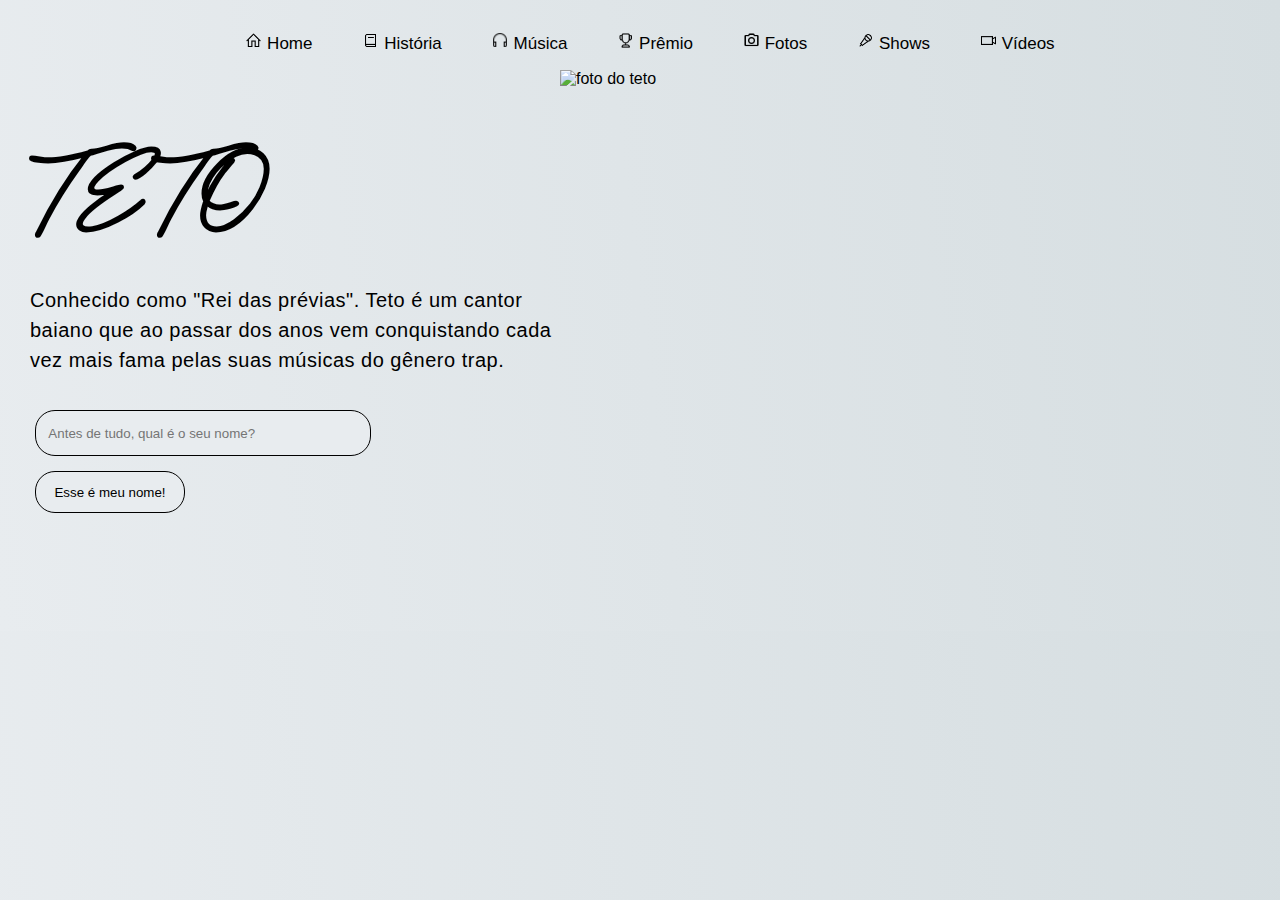
==== index.html @ b3466112 "Adionamento da home" ====
<!DOCTYPE html>
<html lang="pt-br">
<head>
    <meta charset="UTF-8">
    <meta http-equiv="X-UA-Compatible" content="IE=edge">
    <meta name="viewport" content="width=device-width, initial-scale=1.0">
    <link rel="stylesheet" href="/src/resources/css/style.css">
    <title>Projeto teto</title>
</head>
<body>
    <header>

        <ul>
            <a 
            href="/index.html">
                <li> 
                    <img 
                    src="/src/resources/icons/music/icons/icons8-casa-32.png" 
                    alt="Ícone do livro" 
                    class="icones">  

                    Home
                </li>
            </a> 

            <a 
            href="#">
                <li> 
                    <img 
                    src="/src/resources/icons/home/header/icons8-livro-32.png" 
                    alt="Ícone do livro" 
                    class="icones">  

                    História
                </li>
            </a> <!--<a target="_blank" href="https://icons8.com/icon/22940/livro">Livro</a> icon by <a target="_blank" href="https://icons8.com">Icons8</a>-->

            <a 
            href="/src/pages/music.html" 
            onclick="music()">
                <li> 
                    <img 
                    src="/src/resources/icons/home/header/icons8-fones-de-ouvido-16.png" 
                    alt="Ícone de fone" 
                    class="icones">  
                    
                    Música
                </li>
            </a> 
            <!--<a target="_blank" href="https://icons8.com/icon/43759/fones-de-ouvido">Fones de ouvido</a> icon by <a target="_blank" href="https://icons8.com">Icons8</a>-->

            <a 
            href="#">
                <li> 
                    <img 
                    src="/src/resources/icons/home/header/icons8-troféu-48.png" 
                    alt="Ícone de troféu" 
                    class="icones">  
                    
                    Prêmio
                </li>
            </a> 
            <!--<a target="_blank" href="https://icons8.com/icon/6YtrB5VnlPqY/trof%C3%A9u">Troféu</a> icon by <a target="_blank" href="https://icons8.com">Icons8</a>-->

            <a 
            href="#">
                <li> 
                    <img 
                    src="/src/resources/icons/home/header/icons8-câmera-24.png" 
                    alt="Ícone de fotos" 
                    class="icones">  
                    
                    Fotos
                </li>
            </a> 
            <!--<a target="_blank" href="https://icons8.com/icon/85001/c%C3%A2mera">Câmera</a> icon by <a target="_blank" href="https://icons8.com">Icons8</a>-->

            <a 
            href="#">
                <li> 
                    <img 
                    src="/src/resources/icons/home/header/icons8-microfone-2-32.png" 
                    alt="Ícone de microfone" 
                    class="icones">  
                    
                    Shows
                </li>
            </a> 
            <!--<a target="_blank" href="https://icons8.com/icon/17774/microfone-2">Microfone 2</a> icon by <a target="_blank" href="https://icons8.com">Icons8</a>-->

            <a 
            href="#">
                <li>  
                    <img 
                    src="/src/resources/icons/home/header/icons8-chamada-de-vídeo-32.png" 
                    alt="Ícone de camera gravadora" 
                    class="icones">

                    Vídeos
                </li>
            </a> 
            <!--<a target="_blank" href="https://icons8.com/icon/14210/chamada-de-v%C3%ADdeo">Chamada de vídeo</a> icon by <a target="_blank" href="https://icons8.com">Icons8</a>-->

        </ul>
    </header>

    <main>

        <ansaide>
            <h1>TETO</h1>

            <p>Conhecido como "Rei das prévias". Teto é um cantor baiano que ao passar dos
             anos vem conquistando cada vez mais fama pelas suas músicas do gênero trap.</p>
                
            <form>

                <input 
                type="text" 
                placeholder="   Antes de tudo, qual é o seu nome?" 
                name="nome" 
                id="name">

                <input 
                type="button" 
                value="Esse é meu nome!" 
                name="confirma-nome" 
                id="confirma" 
                onclick="ola(nome)">

            </form>
        </ansaide>

        <img 
        src="/src/resources/images/home/img/zyro-image.png" 
        alt="foto do teto">

    </main>

<script 
    src="/src/resources/js/script.js">
</script>

</body>
</html>
---- src/resources/css/style.css ----
@font-face {
    font-family:'cursiva';
    src: url('/src/resources/fonts/home/Sunday\ Gallery.otf') format('opentype');
}


  @import url('https://fonts.googleapis.com/css2?family=Montserrat:ital,wght@0,300;0,400;1,900&display=swap');

body {
    background: rgb(232,236,239);
    background: linear-gradient(83deg, rgba(232,236,239,1) 0%, rgba(214,222,225,1) 100%);
    padding-top: 15px;
    padding-left: 30px;
    margin-left: 35px;
    margin: 0 auto;
    color: black;
    font-family: 'Montserrat', sans-serif;

}

header ul {
    display: flex;
    flex-direction: row;
    align-items: center;
    justify-content: center;
    list-style: none;

}

li {
    padding-right: 50px;
    font-size: 17px;
}
li:hover {
    transform: scale(1.2);
    transition: 0.5s all;
}

a {
    text-decoration: none;
    color: black;

}


.icones {
    width: 17px;
    height: 17px;
    padding-top: 1px;
}

main {
    display: flex;
    flex-direction: row;
}

h1 {
    font-family: 'cursiva', Helvetica, sans-serif;
    font-size: 90px;
    margin-bottom: 0px;
    letter-spacing: 10px;
}
p {
    font-size: 20px;
    letter-spacing: 0.5px;
    line-height: 30px;
    width: 530px;
    padding-top: 2px;
    
}
img {
    width: 770px;
    height: 561px;

}

form {
    margin-top: 30px;
    display: flex;
    flex-direction: column;
}

input{
    margin: 5px;
}
#name {
    width: 330px;
    height: 42px;
    border-radius: 20px;
    border: 1px solid black;
    background-color: rgb(232,236,239);
}

#name:focus{
    border: 0.5px solid black;
    transform: scale(1.05);
    transition: 0.5s;
}

#confirma {
    width: 150px;
    height: 42px;
    margin-top: 10px;
    border-radius: 20px;
    border: 1px solid black;
    background-color: rgb(232,236,239);
    cursor: pointer;
}

#confirma:hover {
    background-color: black;
    color: white;
    transition: 0.5s;
    transform: scale(1.1);
}
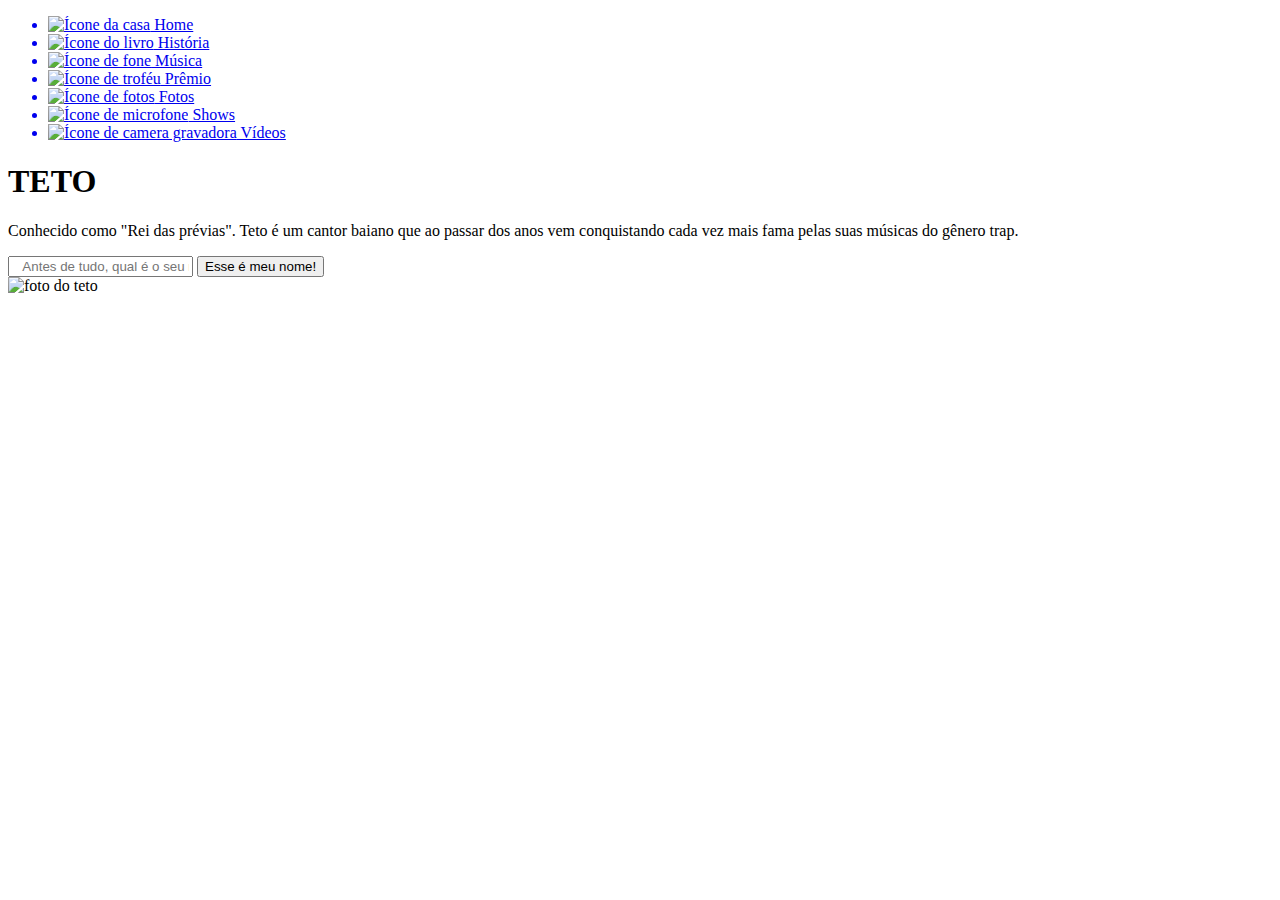
==== commit 059b53d1: "feat(index): altera local do arquivo" ====
--- a/index.html
+++ b/index.html
@@ -4,7 +4,7 @@
     <meta charset="UTF-8">
     <meta http-equiv="X-UA-Compatible" content="IE=edge">
     <meta name="viewport" content="width=device-width, initial-scale=1.0">
-    <link rel="stylesheet" href="/src/resources/css/style.css">
+    <link rel="stylesheet" href="../resources/css/style.css">
     <title>Projeto teto</title>
 </head>
 <body>
@@ -12,11 +12,11 @@
 
         <ul>
             <a 
-            href="/index.html">
+            href="../pages/index.html">
                 <li> 
                     <img 
-                    src="/src/resources/icons/music/icons/icons8-casa-32.png" 
-                    alt="Ícone do livro" 
+                    src="../resources/icons/music/icons/icons8-casa-32.png" 
+                    alt="Ícone da casa" 
                     class="icones">  
 
                     Home
@@ -24,10 +24,10 @@
             </a> 
 
             <a 
-            href="#">
+            href="../pages/bio.html">
                 <li> 
                     <img 
-                    src="/src/resources/icons/home/header/icons8-livro-32.png" 
+                    src="../resources/icons/home/header/icons8-livro-32.png" 
                     alt="Ícone do livro" 
                     class="icones">  
 
@@ -36,11 +36,10 @@
             </a> <!--<a target="_blank" href="https://icons8.com/icon/22940/livro">Livro</a> icon by <a target="_blank" href="https://icons8.com">Icons8</a>-->
 
             <a 
-            href="/src/pages/music.html" 
-            onclick="music()">
+            href="../pages/music.html">
                 <li> 
                     <img 
-                    src="/src/resources/icons/home/header/icons8-fones-de-ouvido-16.png" 
+                    src="../resources/icons/home/header/icons8-fones-de-ouvido-16.png" 
                     alt="Ícone de fone" 
                     class="icones">  
                     
@@ -50,10 +49,10 @@
             <!--<a target="_blank" href="https://icons8.com/icon/43759/fones-de-ouvido">Fones de ouvido</a> icon by <a target="_blank" href="https://icons8.com">Icons8</a>-->
 
             <a 
-            href="#">
+            href="../pages/premiacoes.html">
                 <li> 
                     <img 
-                    src="/src/resources/icons/home/header/icons8-troféu-48.png" 
+                    src="../resources/icons/home/header/icons8-troféu-48.png" 
                     alt="Ícone de troféu" 
                     class="icones">  
                     
@@ -63,10 +62,10 @@
             <!--<a target="_blank" href="https://icons8.com/icon/6YtrB5VnlPqY/trof%C3%A9u">Troféu</a> icon by <a target="_blank" href="https://icons8.com">Icons8</a>-->
 
             <a 
-            href="#">
+            href="../pages/fotos.html">
                 <li> 
                     <img 
-                    src="/src/resources/icons/home/header/icons8-câmera-24.png" 
+                    src="../resources/icons/home/header/icons8-câmera-24.png" 
                     alt="Ícone de fotos" 
                     class="icones">  
                     
@@ -76,10 +75,10 @@
             <!--<a target="_blank" href="https://icons8.com/icon/85001/c%C3%A2mera">Câmera</a> icon by <a target="_blank" href="https://icons8.com">Icons8</a>-->
 
             <a 
-            href="#">
+            href="../pages/show.html">
                 <li> 
                     <img 
-                    src="/src/resources/icons/home/header/icons8-microfone-2-32.png" 
+                    src="../resources/icons/home/header/icons8-microfone-2-32.png" 
                     alt="Ícone de microfone" 
                     class="icones">  
                     
@@ -89,10 +88,10 @@
             <!--<a target="_blank" href="https://icons8.com/icon/17774/microfone-2">Microfone 2</a> icon by <a target="_blank" href="https://icons8.com">Icons8</a>-->
 
             <a 
-            href="#">
+            href="../pages/videos.html">
                 <li>  
                     <img 
-                    src="/src/resources/icons/home/header/icons8-chamada-de-vídeo-32.png" 
+                    src="../resources/icons/home/header/icons8-chamada-de-vídeo-32.png" 
                     alt="Ícone de camera gravadora" 
                     class="icones">
 
@@ -131,13 +130,13 @@
         </ansaide>
 
         <img 
-        src="/src/resources/images/home/img/zyro-image.png" 
+        src="../resources/images/home/img/zyro-image.png" 
         alt="foto do teto">
 
     </main>
 
 <script 
-    src="/src/resources/js/script.js">
+    src="../resources/js/script.js">
 </script>
 
 </body>
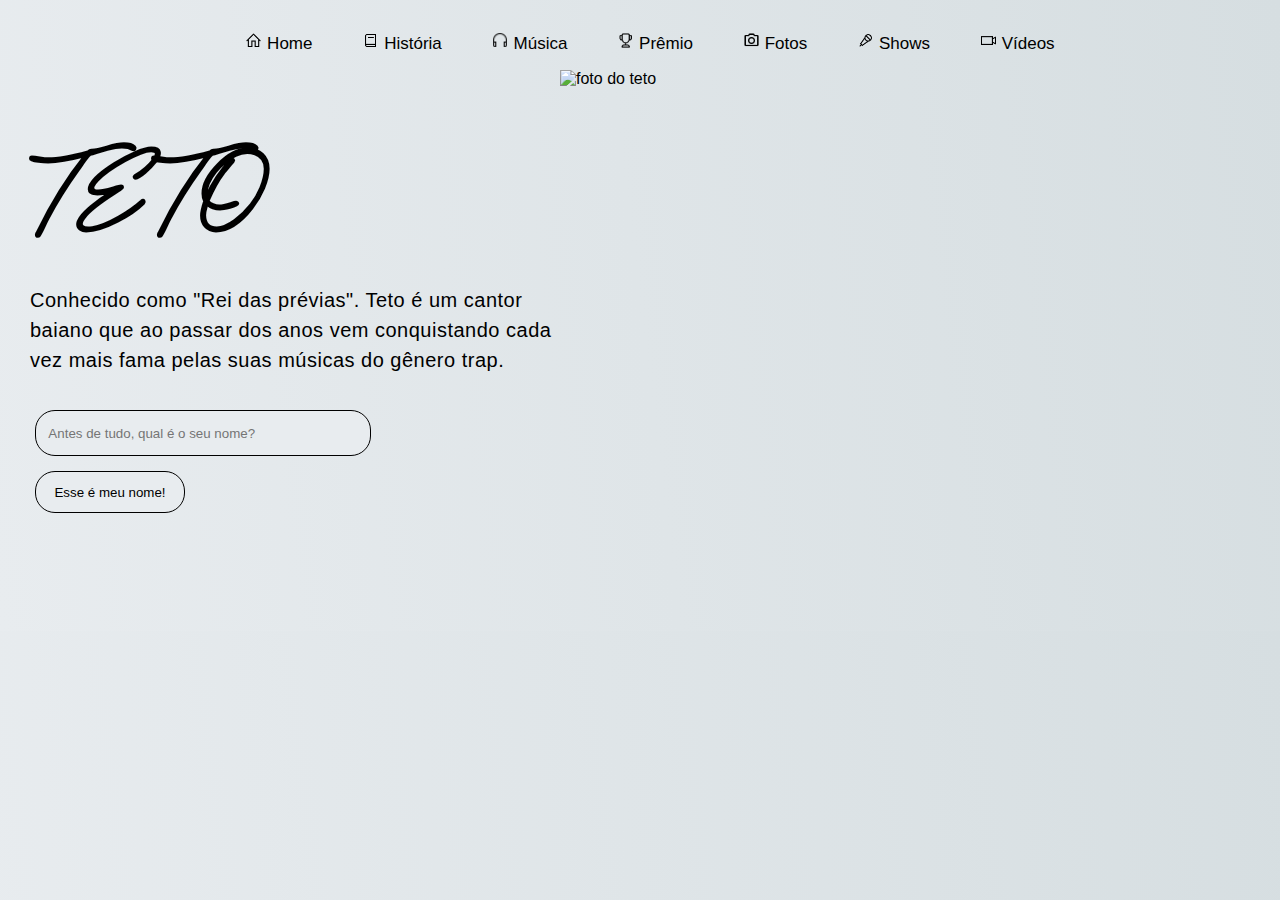
==== commit 82ec126f: "feat(index): altera caminhos dos arquivos e paginas" ====
--- a/index.html
+++ b/index.html
@@ -4,7 +4,7 @@
     <meta charset="UTF-8">
     <meta http-equiv="X-UA-Compatible" content="IE=edge">
     <meta name="viewport" content="width=device-width, initial-scale=1.0">
-    <link rel="stylesheet" href="../resources/css/style.css">
+    <link rel="stylesheet" href="./src/resources/css/style.css">
     <title>Projeto teto</title>
 </head>
 <body>
@@ -12,10 +12,10 @@
 
         <ul>
             <a 
-            href="../pages/index.html">
+            href="index.html">
                 <li> 
                     <img 
-                    src="../resources/icons/music/icons/icons8-casa-32.png" 
+                    src="./src/resources/icons/music/icons/icons8-casa-32.png" 
                     alt="Ícone da casa" 
                     class="icones">  
 
@@ -24,10 +24,10 @@
             </a> 
 
             <a 
-            href="../pages/bio.html">
+            href="./src/pages/bio.html">
                 <li> 
                     <img 
-                    src="../resources/icons/home/header/icons8-livro-32.png" 
+                    src="./src/resources/icons/home/header/icons8-livro-32.png" 
                     alt="Ícone do livro" 
                     class="icones">  
 
@@ -36,10 +36,10 @@
             </a> <!--<a target="_blank" href="https://icons8.com/icon/22940/livro">Livro</a> icon by <a target="_blank" href="https://icons8.com">Icons8</a>-->
 
             <a 
-            href="../pages/music.html">
+            href="./src/pages/music.html">
                 <li> 
                     <img 
-                    src="../resources/icons/home/header/icons8-fones-de-ouvido-16.png" 
+                    src="./src/resources/icons/home/header/icons8-fones-de-ouvido-16.png" 
                     alt="Ícone de fone" 
                     class="icones">  
                     
@@ -49,10 +49,10 @@
             <!--<a target="_blank" href="https://icons8.com/icon/43759/fones-de-ouvido">Fones de ouvido</a> icon by <a target="_blank" href="https://icons8.com">Icons8</a>-->
 
             <a 
-            href="../pages/premiacoes.html">
+            href="./src/pages/premiacoes.html">
                 <li> 
                     <img 
-                    src="../resources/icons/home/header/icons8-troféu-48.png" 
+                    src="./src/resources/icons/home/header/icons8-troféu-48.png" 
                     alt="Ícone de troféu" 
                     class="icones">  
                     
@@ -62,10 +62,10 @@
             <!--<a target="_blank" href="https://icons8.com/icon/6YtrB5VnlPqY/trof%C3%A9u">Troféu</a> icon by <a target="_blank" href="https://icons8.com">Icons8</a>-->
 
             <a 
-            href="../pages/fotos.html">
+            href="./src/pages/fotos.html">
                 <li> 
                     <img 
-                    src="../resources/icons/home/header/icons8-câmera-24.png" 
+                    src="./src/resources/icons/home/header/icons8-câmera-24.png" 
                     alt="Ícone de fotos" 
                     class="icones">  
                     
@@ -75,10 +75,10 @@
             <!--<a target="_blank" href="https://icons8.com/icon/85001/c%C3%A2mera">Câmera</a> icon by <a target="_blank" href="https://icons8.com">Icons8</a>-->
 
             <a 
-            href="../pages/show.html">
+            href="./src/pages/show.html">
                 <li> 
                     <img 
-                    src="../resources/icons/home/header/icons8-microfone-2-32.png" 
+                    src="./src/resources/icons/home/header/icons8-microfone-2-32.png" 
                     alt="Ícone de microfone" 
                     class="icones">  
                     
@@ -88,10 +88,10 @@
             <!--<a target="_blank" href="https://icons8.com/icon/17774/microfone-2">Microfone 2</a> icon by <a target="_blank" href="https://icons8.com">Icons8</a>-->
 
             <a 
-            href="../pages/videos.html">
+            href="./src/pages/videos.html">
                 <li>  
                     <img 
-                    src="../resources/icons/home/header/icons8-chamada-de-vídeo-32.png" 
+                    src="./src/resources/icons/home/header/icons8-chamada-de-vídeo-32.png" 
                     alt="Ícone de camera gravadora" 
                     class="icones">
 
@@ -130,13 +130,13 @@
         </ansaide>
 
         <img 
-        src="../resources/images/home/img/zyro-image.png" 
+        src="./src/resources/images/home/img/zyro-image.png" 
         alt="foto do teto">
 
     </main>
 
 <script 
-    src="../resources/js/script.js">
+    src="./src/resources/js/script.js">
 </script>
 
 </body>
--- a/src/resources/css/style.css
+++ b/src/resources/css/style.css
@@ -0,0 +1,115 @@
+@font-face {
+    font-family:'cursiva';
+    src: url('../fonts/home/Sunday\ Gallery.otf') format('opentype');
+}
+
+
+  @import url('https://fonts.googleapis.com/css2?family=Montserrat:ital,wght@0,300;0,400;1,900&display=swap');
+
+body {
+    background: rgb(232,236,239);
+    background: linear-gradient(83deg, rgba(232,236,239,1) 0%, rgba(214,222,225,1) 100%);
+    padding-top: 15px;
+    padding-left: 30px;
+    margin-left: 35px;
+    margin: 0 auto;
+    color: black;
+    font-family: 'Montserrat', sans-serif;
+
+}
+
+header ul {
+    display: flex;
+    flex-direction: row;
+    align-items: center;
+    justify-content: center;
+    list-style: none;
+
+}
+
+li {
+    padding-right: 50px;
+    font-size: 17px;
+}
+li:hover {
+    transform: scale(1.2);
+    transition: 0.5s all;
+}
+
+a {
+    text-decoration: none;
+    color: black;
+
+}
+
+
+.icones {
+    width: 17px;
+    height: 17px;
+    padding-top: 1px;
+}
+
+main {
+    display: flex;
+    flex-direction: row;
+}
+
+h1 {
+    font-family: 'cursiva', Helvetica, sans-serif;
+    font-size: 90px;
+    margin-bottom: 0px;
+    letter-spacing: 10px;
+}
+p {
+    font-size: 20px;
+    letter-spacing: 0.5px;
+    line-height: 30px;
+    width: 530px;
+    padding-top: 2px;
+    
+}
+img {
+    width: 770px;
+    height: 561px;
+
+}
+
+form {
+    margin-top: 30px;
+    display: flex;
+    flex-direction: column;
+}
+
+input{
+    margin: 5px;
+}
+#name {
+    width: 330px;
+    height: 42px;
+    border-radius: 20px;
+    border: 1px solid black;
+    background-color: rgb(232,236,239);
+}
+
+#name:focus{
+    border: 0.5px solid black;
+    transform: scale(1.05);
+    transition: 0.5s;
+}
+
+#confirma {
+    width: 150px;
+    height: 42px;
+    margin-top: 10px;
+    border-radius: 20px;
+    border: 1px solid black;
+    background-color: rgb(232,236,239);
+    cursor: pointer;
+}
+
+#confirma:hover {
+    background-color: black;
+    color: white;
+    transition: 0.5s;
+    transform: scale(1.1);
+}
